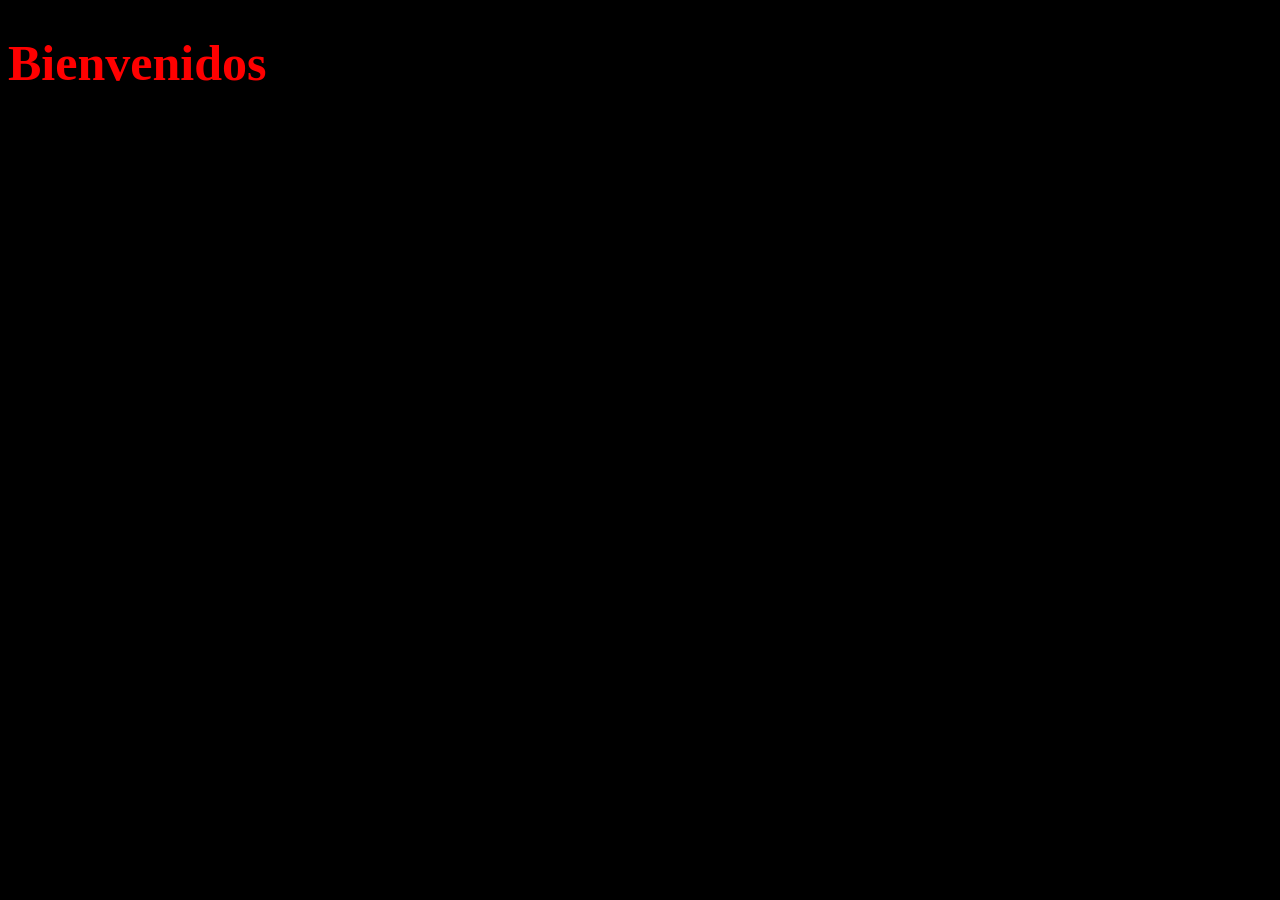
==== semana02/dia01-01-css/index.html @ dbfb06c9 "semana02, dia01, css" ====
<!DOCTYPE html>
<html lang="en">
<head>
    <meta charset="UTF-8">
    <meta name="viewport" content="width=device-width, initial-scale=1.0">
    <title>CSS</title>
    <style>
        body {
            background-color: black;
        }
        </style>
    <link rel="stylesheet" href="estilos.css">
    <!-- alt + arriba o abajo -->
</head>
<body>
    <h1 style="color: red;font-size: 50px;">Bienvenidos</h1>
    
</body>
</html>
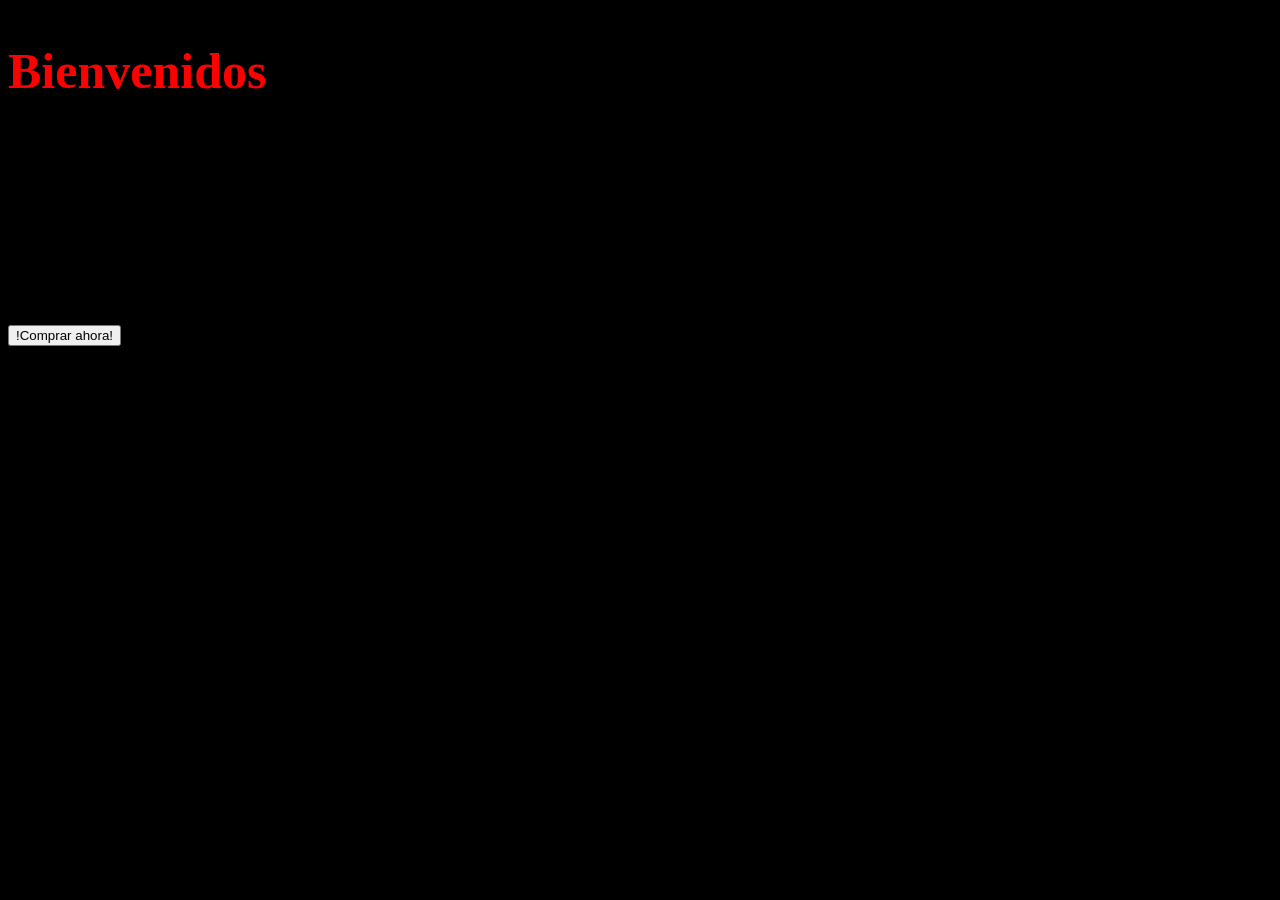
==== commit 8cd1f4b0: "semana02, dia01, css" ====
--- a/semana02/dia01-01-css/index.html
+++ b/semana02/dia01-01-css/index.html
@@ -13,7 +13,17 @@
     <!-- alt + arriba o abajo -->
 </head>
 <body>
-    <h1 style="color: red;font-size: 50px;">Bienvenidos</h1>
+    <section>
+        <h1 style="color: red;font-size: 50px;">Bienvenidos</h1>
+        <h2>Estamos en clases de CSS</h2>
+        <P>Lorem, ipsum dolor sit amet consectetur adipisicing elit. Dolores consequatur provident nostrum nisi sequi libero voluptatum nesciunt animi facilis veritatis molestiae deserunt voluptas qui tenetur accusamus nam, placeat veniam beatae!</P>
+
+    </section>
+    <section>
+        <h3>Hola a todos</h3>
+        <h4 id="estado">Seguimos aprendiendo sobre los selectores basicos</h4>
+        <button class="btn texto-resaltado">!Comprar ahora!</button>
+    </section>
     
 </body>
 </html>
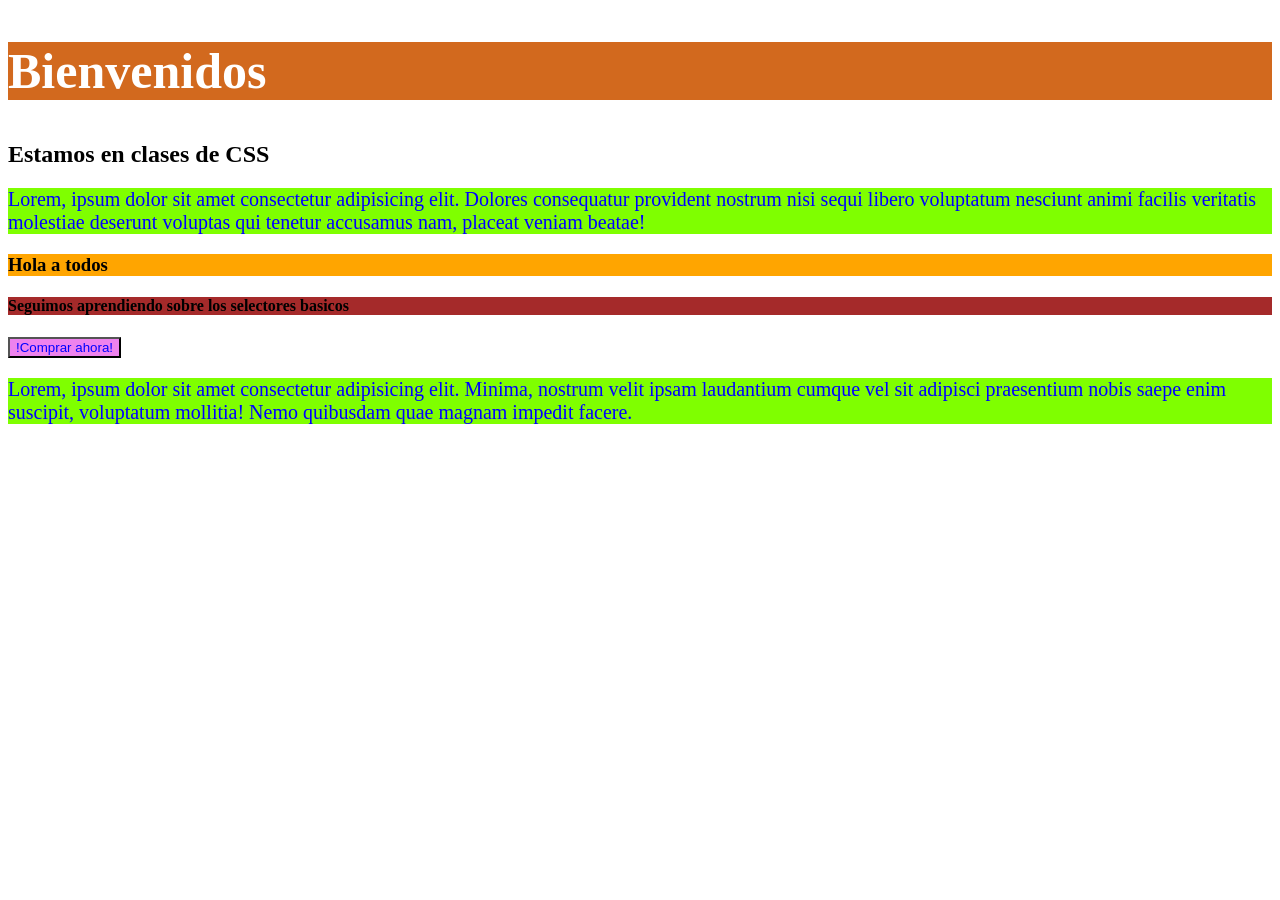
==== commit ab07cce1: "semana02, dia01, css" ====
--- a/semana02/dia01-01-css/index.html
+++ b/semana02/dia01-01-css/index.html
@@ -6,7 +6,7 @@
     <title>CSS</title>
     <style>
         body {
-            background-color: black;
+            /*background-color: black;*/
         }
         </style>
     <link rel="stylesheet" href="estilos.css">
@@ -14,7 +14,7 @@
 </head>
 <body>
     <section>
-        <h1 style="color: red;font-size: 50px;">Bienvenidos</h1>
+        <h1 style="color: white;">Bienvenidos</h1>
         <h2>Estamos en clases de CSS</h2>
         <P>Lorem, ipsum dolor sit amet consectetur adipisicing elit. Dolores consequatur provident nostrum nisi sequi libero voluptatum nesciunt animi facilis veritatis molestiae deserunt voluptas qui tenetur accusamus nam, placeat veniam beatae!</P>
 
@@ -23,6 +23,7 @@
         <h3>Hola a todos</h3>
         <h4 id="estado">Seguimos aprendiendo sobre los selectores basicos</h4>
         <button class="btn texto-resaltado">!Comprar ahora!</button>
+        <p>Lorem, ipsum dolor sit amet consectetur adipisicing elit. Minima, nostrum velit ipsam laudantium cumque vel sit adipisci praesentium nobis saepe enim suscipit, voluptatum mollitia! Nemo quibusdam quae magnam impedit facere.</p>
     </section>
     
 </body>
--- a/semana02/dia01-01-css/estilos.css
+++ b/semana02/dia01-01-css/estilos.css
@@ -0,0 +1,28 @@
+/*body {
+    background-color: green;
+}*/
+p {
+    color: blue;
+    background-color: chartreuse;
+    font-size: 20px;
+}
+/* TODO: Añadan un background a la etiqueta h1 y cambien su tamaño a 50px*/
+h1 {
+    background-color: chocolate;
+    color: blue;
+    font-size: 50px;
+}
+h3 {
+    background-color: orange;
+
+}
+#estado {
+    background-color: brown;
+}
+.btn {
+    background-color: violet;
+}
+.texto-resaltado {
+    color: blue;
+    
+}
